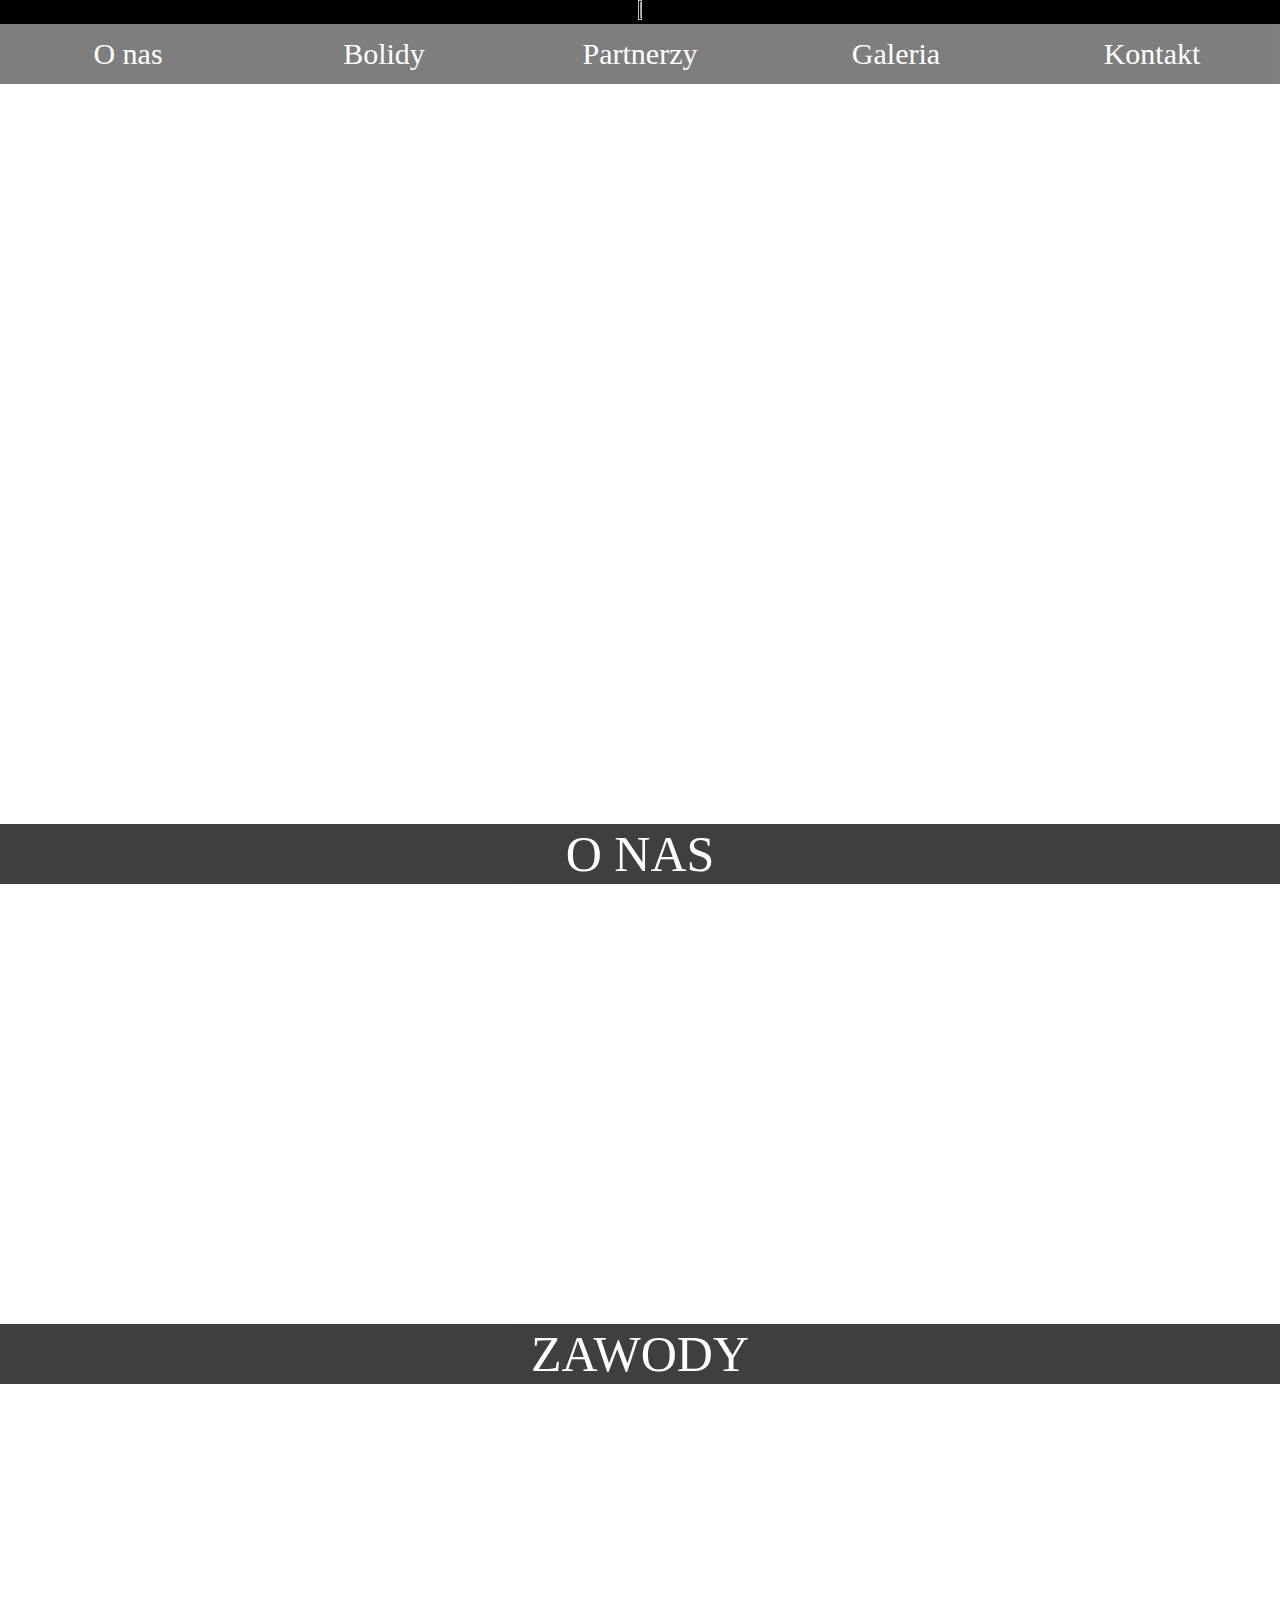
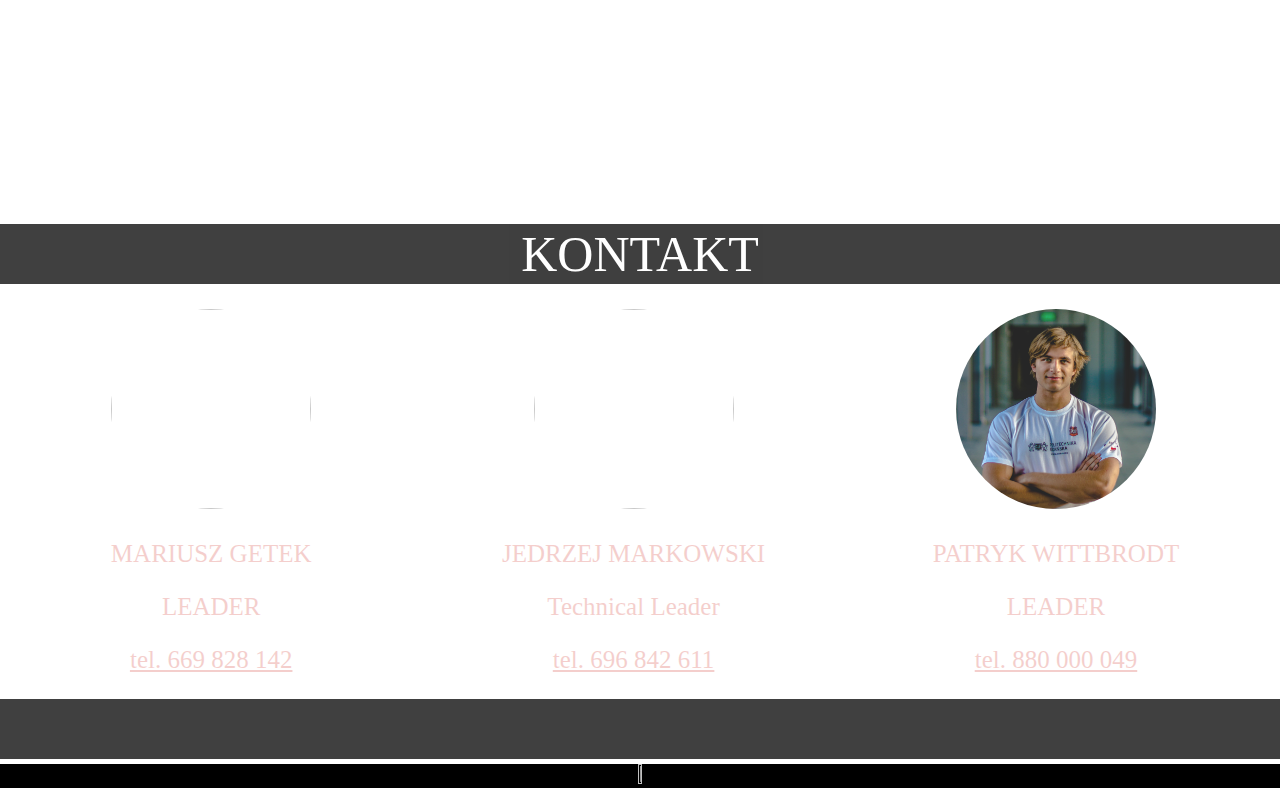
==== HTML files/MAIN_PAGE.html @ 95239e97 "Added sticky navigation bar." ====
<!DOCTYPE HTML>
<html lang="pl"> 

    <head>

        <title>PGRacing Team</title>
        
        <meta charset="utf-8"/>
        <meta http-equiv="X-UA-Compatible" content="IE=edge, chrome=1" />

        <meta name="descrition" content="Pierwszy zespół formuły student na Pomorzu!" />
        <meta name="keywords" content="formulastudent, Politechnika Gdańska, Wydział Mechaniczny" />
        <meta name="viewport" content="width=device-width, initial-scale=1" />

        <link rel="Shortcut icon" href="../images/logo/PGRlogoMini.png" />
        <link rel="stylesheet" href="../CSS_files/main_page_styles.css" type="text/css" />
        <link rel="stylesheet" href="../CSS_files/css_classes.css" type="text/css" />

    </head>

    <body>
        
        <div id="main_container">
            <div id="logo_bar">
                    <center>
                        <a href="https://www.facebook.com/PGRacingTeam/" target="_blank"><img src="../images/logo/PGRacingTeamLogo.png" width="6%" height="6%" class="photo_resize" /></a>
                    </center>
            </div> 
            <div id="navigation_bar_container">
                <div class="navigation_bar">
                    <div class="nav_bar_option"><a href="https://www.facebook.com/PGRacingTeam/" target="_blank">O nas</a></div>
                    <div class="nav_bar_option"><a href="https://www.facebook.com/PGRacingTeam/" target="_blank">Bolidy</a></div>
                    <div class="nav_bar_option"> Partnerzy</div>
                    <div class="nav_bar_option">Galeria</div>
                    <div class="nav_bar_option">Kontakt</div>
                </div>
                <img src="../images/gallery/teamPGR2019.png" style="visibility: hidden;"/>
            </div>
            <div id="Team">
                <div class="dividing_bar">O NAS</div>
            </div>
            <div id="Team">
                <div class="dividing_bar">ZAWODY</div>
            </div>
            <div id="contacts_container">
                <div class="dividing_bar">
                    KONTAKT
                </div>
                <center>
                    <div class="contact_person">
                        <center>
                            <img src="../images/members/MariuszGetek.jpg" class="contact_photo" />
                            <p class="text-cover">MARIUSZ GETEK</b></p>
                            <p class="text-cover">LEADER</p>
                            <p class="text-cover"><u> tel. 669 828 142</u></p>
                        </center>
                    </div>
                    <div class="contact_person">
                        <center>
                            <img src="../images/members/JedrzejMarkowski.jpg" class="contact_photo" />
                            <p class="text-cover">JEDRZEJ MARKOWSKI</b></p>
                            <p class="text-cover">Technical Leader</p>
						    <p class="text-cover"><u> tel. 696 842 611</u></p></p>
                        </center>
                    </div>
                    <div class="contact_person">
                        <center>
                            <img src="../images/members/PatrykWittbrodt.jpg" class="contact_photo" />
                            <p class="text-cover">PATRYK WITTBRODT</b></p>
                            <p class="text-cover">LEADER</p>
                            <p class="text-cover"><u> tel. 880 000 049</u></p>
                        </center>
                    </div>
                </center>
                <div class="dividing_bar"></div>
            </div>
            <div id="logo_bar">
                <center>
                    <a href="https://www.facebook.com/PGRacingTeam/" target="_blank"><img src="../images/logo/PGRacingTeamLogo.png" width="6%" height="6%" class="photo_resize" /></a>
                </center>
            </div> 

        </div>

    
        <script src="../JSS files/jquery-3.4.1.min.js"></script>
        <script>

            $(document).ready(function() {
            var stickyNavTop = $('.navigation_bar').offset().top;
            
            var stickyNav = function(){
            var scrollTop = $(window).scrollTop();
            
            if (scrollTop > stickyNavTop) {
            $('.navigation_bar').addClass('sticky');
            } else {
            $('.navigation_bar').removeClass('sticky');
            }
            };
            
            stickyNav();
            
            $(window).scroll(function() {
            stickyNav();
            });
            });
            
            </script>

    </body>


</html>
---- CSS_files/main_page_styles.css ----
@font-face{
    font-family: 'bulletproof';
    src: url("../fonts/BulletproofBB.ttf");
}

a, a:visited{
    color: inherit;
    text-decoration: inherit;
}

body{   
    margin: 0px; 
}

img{
    max-width: 100%;
    max-height: 100%;
}


/* CONTAINERS IDS - STYLES*/
#main_container{
    width: 100%;
    height: 100%;
    color: white;
    background-color: transparent;
}

#logo_bar{
    height: auto;
    color: white;
    background-color: black;
}

#navigation_bar_container{
    height: 800px;
    background-repeat: no-repeat;
    background-position: center; 
    background-size: cover;
    background-image: url("../images/gallery/teamPGR2019.png");
}

#contacts_container{
    width: 100%;
    min-height: 540px;
    background-image: url("../images/gallery/bolid_1.jpg");
    background-attachment: fixed;
    background-position: center;
    background-repeat: no-repeat;
    background-size: cover;
}

#Team{
    height: 500px;
    width: 100%;
    background-image: url("../images/background/background1.jpg");
    background-attachment: fixed;
    background-position: center;
    background-repeat: no-repeat;
    background-size: cover;
}
---- CSS_files/css_classes.css ----
*:visited{
    text-decoration: none;
}

.photo_resize{
    transition: transform 0.2s ease-in-out;
}
.photo_resize:hover{
    transform: scale(1.2);
}

.navigation_bar{
    height: 60px;
    opacity: 50%;
    border-bottom-width: 5px;
    border-bottom: rgb(255, 106, 0);
    background-color: black;
}

.nav_bar_option{
    height: 100%;
    width: 20%;
    float: left;

    vertical-align: middle;
    line-height: 60px;
    text-align: center;
    font-family: 'bulletproof';
    font-size: 30px;
    color: white;

    transition: color 0.2s ease-in-out, transform 0.2s ease-in-out;
}
.nav_bar_option:hover{
    transform: scale(1.2);
    color: rgb(255, 106, 0);
}

.contact_person{
    width: 33%;
    float: left;
    font-family: 'bulletproof';
    color: rgb(205, 17, 5);
    font-size: 25px;
    padding-top: 25px;
}

.contact_photo{
    opacity: 85%;
    height: 200px;
    width: 200px;
    border-radius: 50%;
    transition: opacity 0.5s ease-in-out;
}

.contact_photo:hover{
    opacity: 100%;
}
.text-cover{
    opacity: 20%;
	transition: all 0.5s ease-in-out;
}
.contact_person:hover .text-cover{
    opacity: 100%;
    visibility: visible;
}


.dividing_bar{
    float: left;
    background-color: black;
    border-bottom-width: 3px;
    width: 100%;
    height: 60px;
    opacity: 75%;

    line-height: 60px;
    vertical-align: middle;
    font-family: 'bulletproof';
    font-size: 50px;
    text-align: center;
    color: white;
    
    transition: background-color 0.5s ease-in-out, opacity 0.5s ease-in-out;

}
.dividing_bar:hover{
    background-color: black;
    opacity: 100%;
}

.sticky{
    width: 100%;
    position: fixed;
    left: 0;
    top: 0;
    z-index: 100;
}
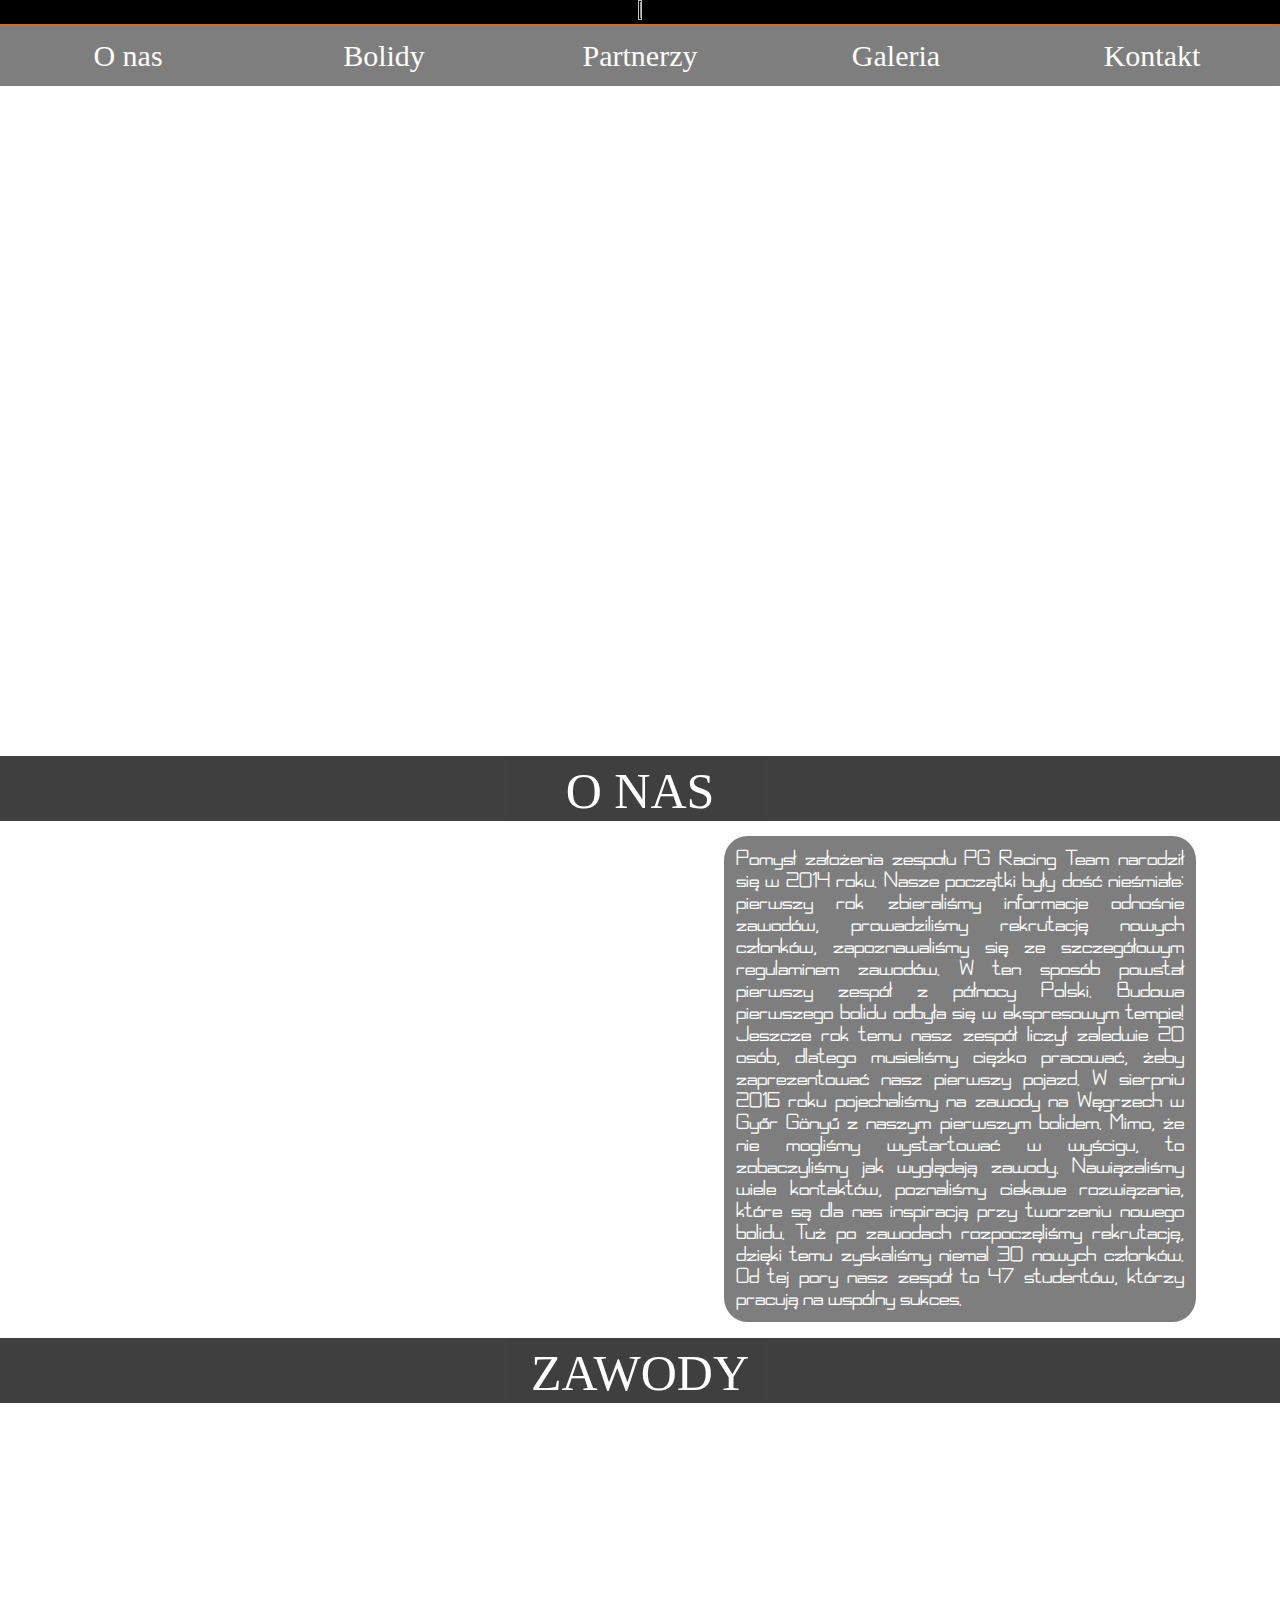
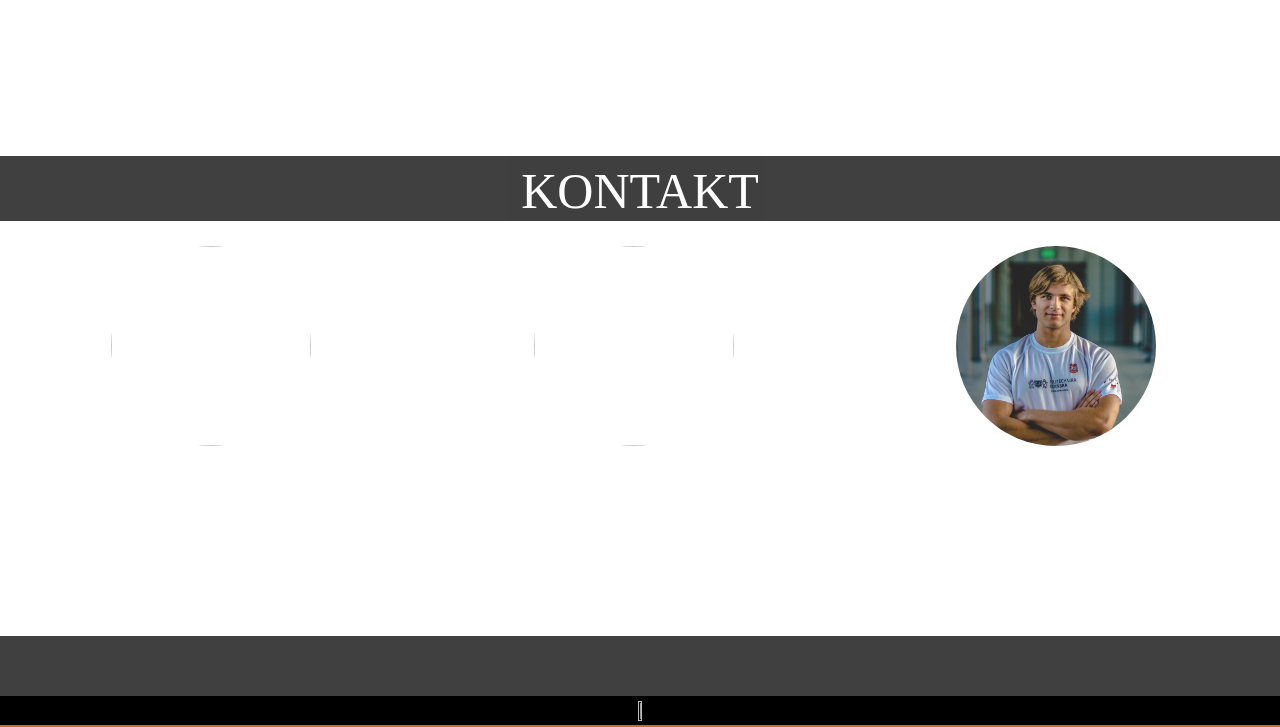
==== commit b9dd3813: "Update." ====
--- a/HTML files/MAIN_PAGE.html
+++ b/HTML files/MAIN_PAGE.html
@@ -38,6 +38,13 @@
             </div>
             <div id="Team">
                 <div class="dividing_bar">O NAS</div>
+                    <div class="photo_div">
+                    </div>
+                    <div class="content_div"><div class="temp">Pomysł założenia zespołu PG Racing Team narodził się w 2014 roku. Nasze początki były dość nieśmiałe: pierwszy rok zbieraliśmy informacje odnośnie zawodów, prowadziliśmy rekrutację nowych członków, zapoznawaliśmy się ze szczegółowym regulaminem zawodów. W ten sposób powstał pierwszy zespół z północy Polski. Budowa pierwszego bolidu odbyła się w ekspresowym tempie! Jeszcze rok temu nasz zespół liczył zaledwie 20 osób, dlatego musieliśmy ciężko pracować, żeby zaprezentować nasz pierwszy pojazd. 
+                        W sierpniu 2016 roku pojechaliśmy na zawody na Węgrzech w Győr Gönyű z naszym pierwszym bolidem. Mimo, że nie mogliśmy wystartować w wyścigu, to zobaczyliśmy jak wyglądają zawody. Nawiązaliśmy wiele kontaktów, poznaliśmy ciekawe rozwiązania, które są dla nas inspiracją przy tworzeniu nowego bolidu. 
+                        Tuż po zawodach rozpoczęliśmy rekrutację, dzięki temu zyskaliśmy niemal 30 nowych członków. Od tej pory nasz zespół to 47 studentów, którzy pracują na wspólny sukces. 
+                    </div>
+                </p></div></center>
             </div>
             <div id="Team">
                 <div class="dividing_bar">ZAWODY</div>
--- a/CSS_files/main_page_styles.css
+++ b/CSS_files/main_page_styles.css
@@ -1,6 +1,11 @@
 @font-face{
     font-family: 'bulletproof';
     src: url("../fonts/BulletproofBB.ttf");
+}
+
+@font-face{
+    font-family: 'Exninja';
+    src: url("../fonts/Exninja.otf");
 }
 
 a, a:visited{
@@ -28,12 +33,15 @@
 
 #logo_bar{
     height: auto;
+    border-style: solid;
+    border-width: 0px 0px 2px 0px;
+    border-color: chocolate;
     color: white;
     background-color: black;
 }
 
 #navigation_bar_container{
-    height: 800px;
+    height: 730px;
     background-repeat: no-repeat;
     background-position: center; 
     background-size: cover;
@@ -58,6 +66,7 @@
     background-position: center;
     background-repeat: no-repeat;
     background-size: cover;
+    text-align: center;
 }
 
 
--- a/CSS_files/css_classes.css
+++ b/CSS_files/css_classes.css
@@ -9,6 +9,8 @@
     transform: scale(1.2);
 }
 
+
+/* ------------------------------ NAV BAR ------------------------------ */
 .navigation_bar{
     height: 60px;
     opacity: 50%;
@@ -36,11 +38,20 @@
     color: rgb(255, 106, 0);
 }
 
+.sticky{
+    width: 100%;
+    position: fixed;
+    left: 0;
+    top: 0;
+    z-index: 100;
+}
+
+/* ------------------------------ CONTACT ------------------------------ */
 .contact_person{
     width: 33%;
     float: left;
     font-family: 'bulletproof';
-    color: rgb(205, 17, 5);
+    color: white;
     font-size: 25px;
     padding-top: 25px;
 }
@@ -64,16 +75,16 @@
     opacity: 100%;
     visibility: visible;
 }
-
-
+/* ------------------------------ DIVIDING BAR ------------------------------ */
 .dividing_bar{
     float: left;
     background-color: black;
-    border-bottom-width: 3px;
+    border-color: chocolate;
     width: 100%;
     height: 60px;
     opacity: 75%;
 
+    padding-top: 5px;
     line-height: 60px;
     vertical-align: middle;
     font-family: 'bulletproof';
@@ -81,20 +92,63 @@
     text-align: center;
     color: white;
     
-    transition: background-color 0.5s ease-in-out, opacity 0.5s ease-in-out;
+    transition: background-color 0.9s ease-in-out, opacity 0.9s ease-in-out;
 
 }
 .dividing_bar:hover{
     background-color: black;
-    opacity: 100%;
+    opacity: 90%;
 }
 
-.sticky{
-    width: 100%;
-    position: fixed;
-    left: 0;
-    top: 0;
-    z-index: 100;
+/* ------------------------------ CONTENT DIV ------------------------------ */
+.content_div{
+    float: left;
+    width: 50%;
+    height: auto;
+    margin-left: auto;
+    margin-right: auto;
+    margin-top: auto;
+    margin-bottom: auto;
+    background-color: transparent;
+}
+
+.temp{
+    width: 70%;
+    height: auto;
+    font-family: 'Exninja';
+    text-align: justify;
+    padding: 12px;
+    font-size: 20px;
+    border-radius: 5%;
+    background-color: black;
+    opacity: 50%;
+    margin-left: auto;
+    margin-right: auto;
+    margin-top: 15px;
+    margin-bottom: auto;
+
+    transition: opacity 0.9s ease-in-out;
+}
+.temp:hover{
+    opacity: 85%;
+}
+
+.photo_div{
+    float: left;
+    margin-left: auto;
+    margin-right: auto;
+    margin-top: auto;
+    margin-bottom: auto;
+
+    background-image: url("../images/gallery/IMG_7224-1.JPG");
+    background-size: cover;
+    background-position: center;
+    background-repeat: no-repeat;
+
+
+    width: 50%;
+    height: 100%;
 }
 
 
+
